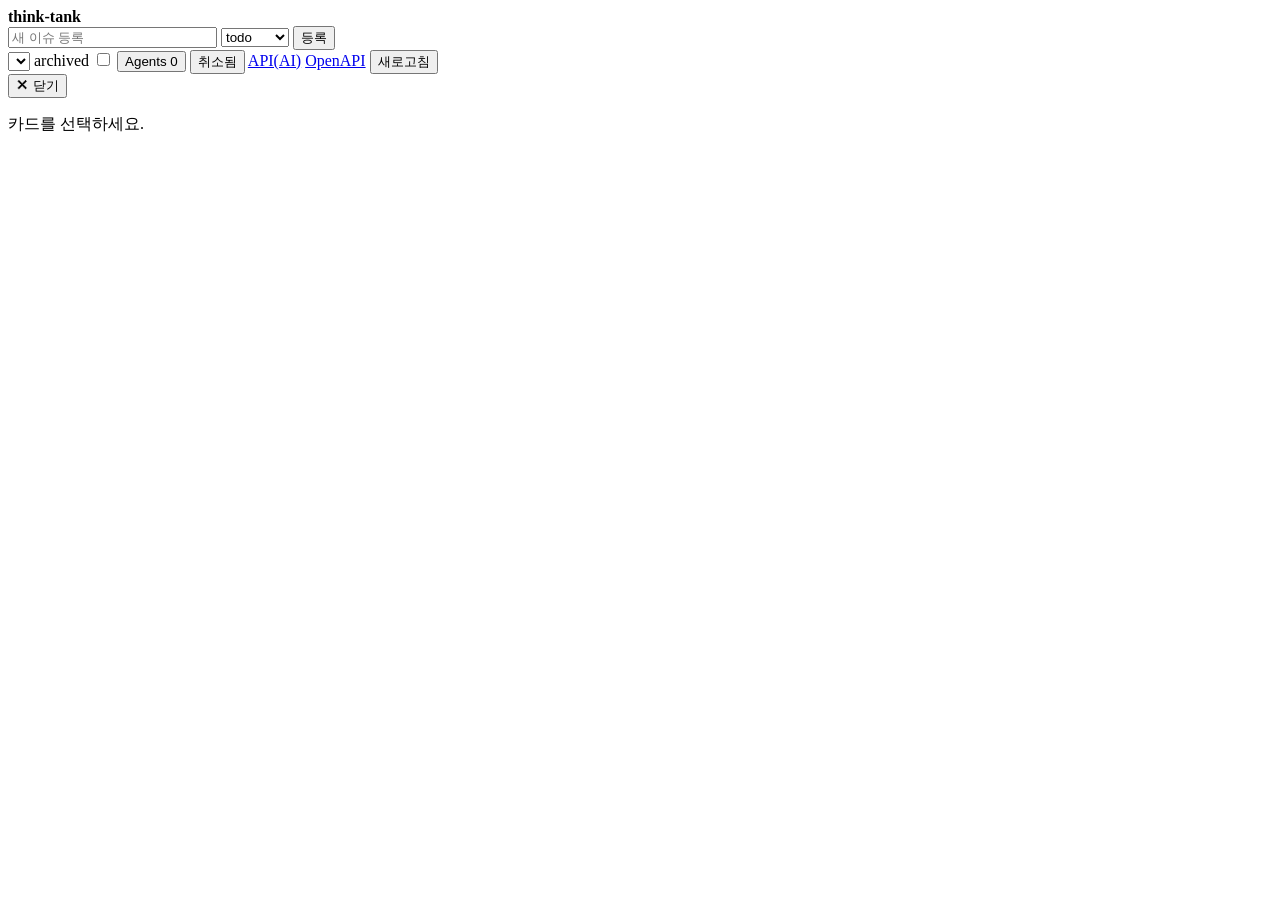
==== server/static/index.html @ dbb4a5b2 "ui: 8-bit DMG retro theme on the ink list Square pixel chrome, Game Boy greens plus a vermilion acce" ====
<!doctype html>
<html lang="ko">
<head>
<meta charset="utf-8">
<title>think-tank</title>
<link rel="icon" href="/favicon.ico">
<meta name="viewport" content="width=device-width, initial-scale=1">
<link rel="stylesheet" href="/css/board.css?v=retro8">
</head>
<body onkeydown="if(event.key==='Escape')closeDetail()">
<header>
  <div class="mast"><b>think-tank</b><small id="counts"></small></div>
  <div class="tools">
  <form onsubmit="return newIssue(event)">
    <input name="title" placeholder="새 이슈 등록" size="24" required>
    <select name="state"><option>todo</option><option>backlog</option></select>
    <button>등록</button>
  </form>
  <span class="spacer"></span>
  <select id="lab" onchange="load()"></select>
  <label>archived
    <input type="checkbox" id="arch" onchange="load()"></label>
  <button onclick="toggleAgents()" id="agentbtn">Agents 0</button>
  <button onclick="toggleCancelled()" id="cxbtn" title="cancel된 카드 열 표시/숨김">취소됨</button>
  <a href="/api.html">API(AI)</a>
  <a href="/docs">OpenAPI</a>
  <button onclick="load()">새로고침</button>
  </div>
<small id="runbanner" title="tmux 실행형 dispatch(러너 수신) — 실행 상태는 카드의 TT 상태와 독립"></small>
</header>
<main>
  <div id="board"></div>
  <div id="detail"><button id="dclose" onclick="closeDetail()">✕ 닫기</button><div id="dcontent"><p style="color:var(--dim)">카드를 선택하세요.</p></div></div>
  <div id="agentpanel" style="display:none"></div>
</main>
<script src="/js/tt-util.js"></script>
<script src="/js/tt-run.js"></script>
<script src="/js/tt-agents.js"></script>
<script src="/js/tt-board.js"></script>
<script src="/js/tt-detail.js"></script>
<script src="/js/tt-verify.js"></script>
<script src="/js/tt-main.js"></script>
</body>
</html>
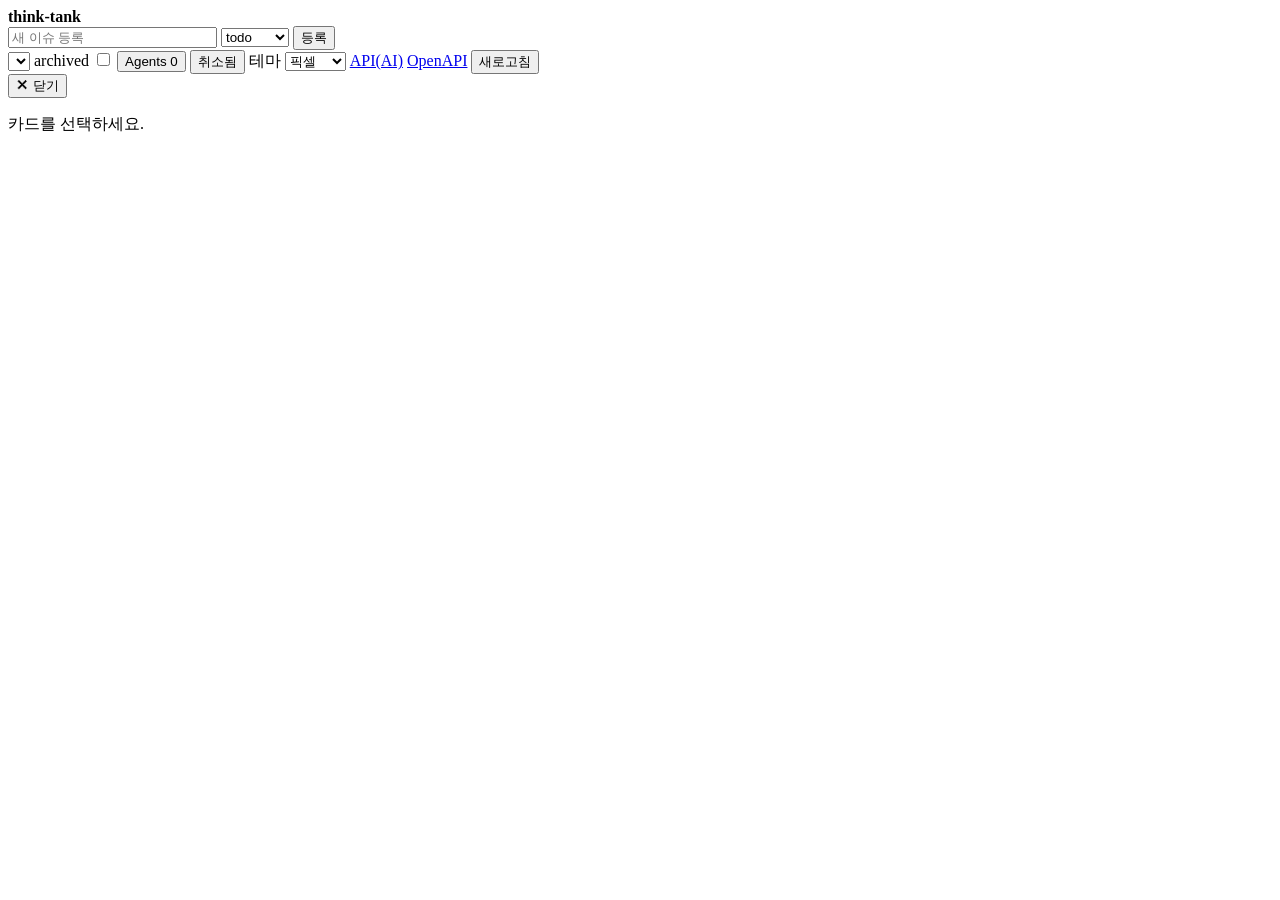
==== commit f88d18a6: "ui: save six looks and add a theme switch Pixel stays the default. Newsprint, Terminal, Swiss, Ticke" ====
--- a/server/static/index.html
+++ b/server/static/index.html
@@ -5,16 +5,16 @@
 <title>think-tank</title>
 <link rel="icon" href="/favicon.ico">
 <meta name="viewport" content="width=device-width, initial-scale=1">
-<link rel="stylesheet" href="/css/board.css?v=retro8">
+<link rel="stylesheet" href="/css/board.css?v=themes">
 </head>
 <body onkeydown="if(event.key==='Escape')closeDetail()">
 <header>
   <div class="mast"><b>think-tank</b><small id="counts"></small></div>
   <div class="tools">
   <form onsubmit="return newIssue(event)">
-    <input name="title" placeholder="새 이슈 등록" size="24" required>
+    <input id="newtitle" name="title" placeholder="새 이슈 등록" size="24" required>
     <select name="state"><option>todo</option><option>backlog</option></select>
-    <button>등록</button>
+    <button id="newbtn">등록</button>
   </form>
   <span class="spacer"></span>
   <select id="lab" onchange="load()"></select>
@@ -22,15 +22,25 @@
     <input type="checkbox" id="arch" onchange="load()"></label>
   <button onclick="toggleAgents()" id="agentbtn">Agents 0</button>
   <button onclick="toggleCancelled()" id="cxbtn" title="cancel된 카드 열 표시/숨김">취소됨</button>
+  <label id="themelab" for="theme">테마</label>
+  <select id="theme" onchange="setTheme(this.value)" aria-label="테마">
+    <option value="pixel" selected>픽셀</option>
+    <option value="newsprint">신문</option>
+    <option value="terminal">터미널</option>
+    <option value="swiss">스위스</option>
+    <option value="ticket">티켓</option>
+    <option value="blueprint">청사진</option>
+    <option value="soft">소프트</option>
+  </select>
   <a href="/api.html">API(AI)</a>
   <a href="/docs">OpenAPI</a>
-  <button onclick="load()">새로고침</button>
+  <button id="reloadbtn" onclick="load()">새로고침</button>
   </div>
 <small id="runbanner" title="tmux 실행형 dispatch(러너 수신) — 실행 상태는 카드의 TT 상태와 독립"></small>
 </header>
 <main>
   <div id="board"></div>
-  <div id="detail"><button id="dclose" onclick="closeDetail()">✕ 닫기</button><div id="dcontent"><p style="color:var(--dim)">카드를 선택하세요.</p></div></div>
+  <div id="detail"><button id="dclose" onclick="closeDetail()">✕ 닫기</button><div id="dcontent"><p id="dpick" style="color:var(--dim)">카드를 선택하세요.</p></div></div>
   <div id="agentpanel" style="display:none"></div>
 </main>
 <script src="/js/tt-util.js"></script>
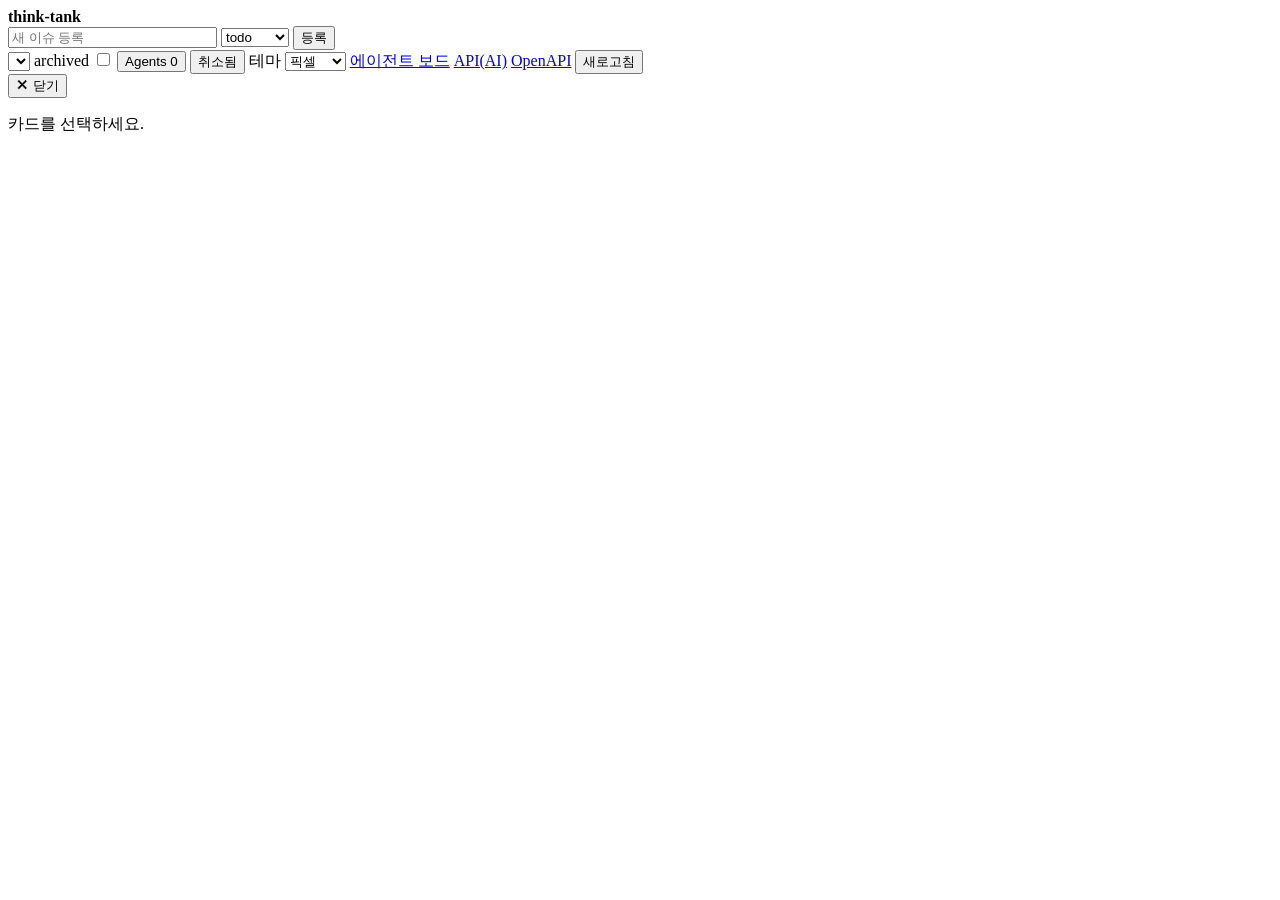
==== commit f5253c64: "M4A55K92-4BZK: 에이전트 보드 시각화 — 메인/모바일 상단 버튼+안읽음 배지, 본문 렌더 보강" ====
--- a/server/static/index.html
+++ b/server/static/index.html
@@ -5,7 +5,7 @@
 <title>think-tank</title>
 <link rel="icon" href="/favicon.ico">
 <meta name="viewport" content="width=device-width, initial-scale=1">
-<link rel="stylesheet" href="/css/board.css?v=themes">
+<link rel="stylesheet" href="/css/board.css?v=themes2">
 </head>
 <body onkeydown="if(event.key==='Escape')closeDetail()">
 <header>
@@ -25,6 +25,7 @@
   <label id="themelab" for="theme">테마</label>
   <select id="theme" onchange="setTheme(this.value)" aria-label="테마">
     <option value="pixel" selected>픽셀</option>
+    <option value="ink">잉크</option>
     <option value="newsprint">신문</option>
     <option value="terminal">터미널</option>
     <option value="swiss">스위스</option>
@@ -32,6 +33,7 @@
     <option value="blueprint">청사진</option>
     <option value="soft">소프트</option>
   </select>
+  <a href="/agent-board">에이전트 보드<span id="ab-badge" style="display:none;margin-left:4px;padding:0 5px;border:2px solid currentColor;font-size:11px"></span></a>
   <a href="/api.html">API(AI)</a>
   <a href="/docs">OpenAPI</a>
   <button id="reloadbtn" onclick="load()">새로고침</button>
@@ -49,6 +51,7 @@
 <script src="/js/tt-board.js"></script>
 <script src="/js/tt-detail.js"></script>
 <script src="/js/tt-verify.js"></script>
+<script src="/js/tt-board-badge.js"></script>
 <script src="/js/tt-main.js"></script>
 </body>
 </html>
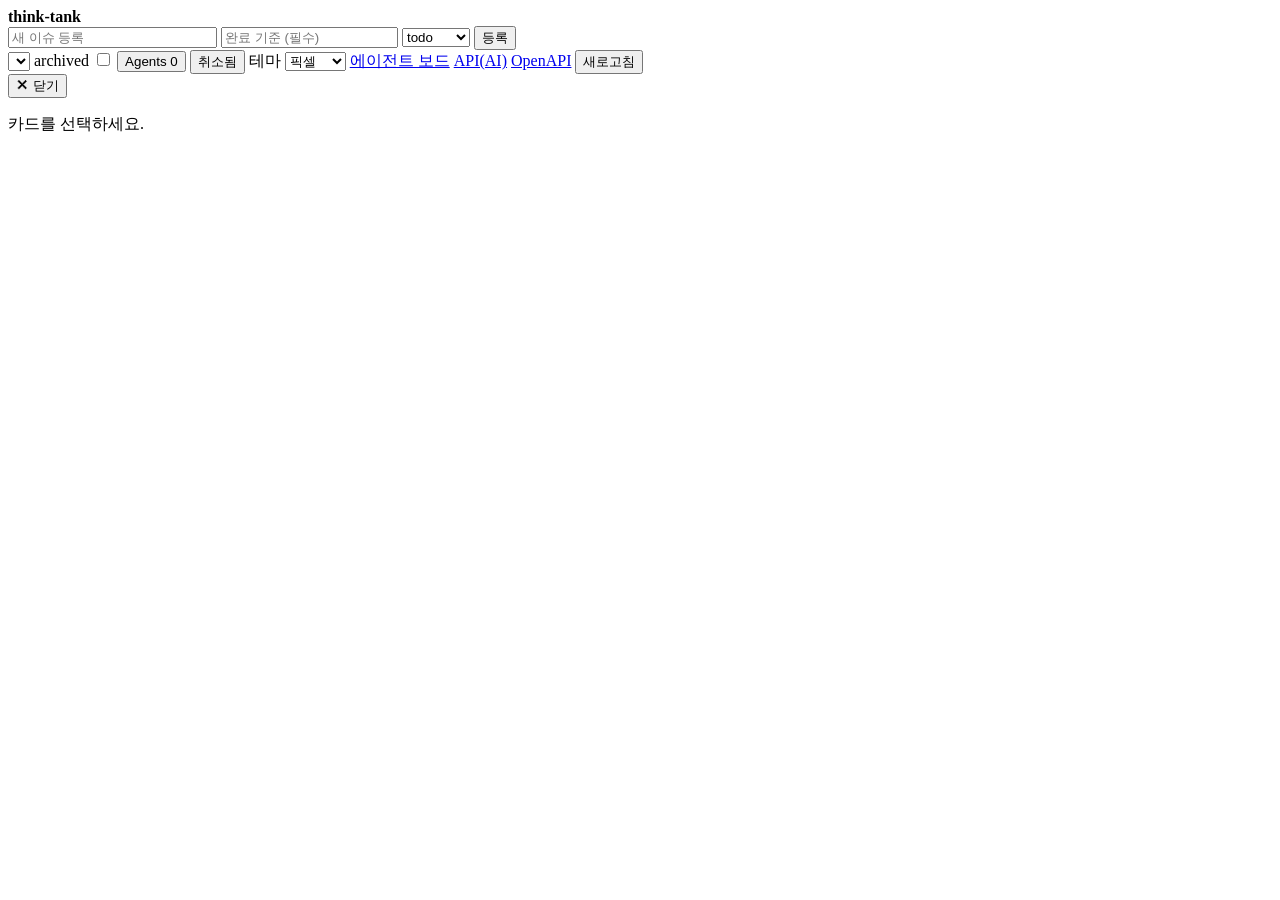
==== commit caa1b7a1: "Review R1+R2: board UI acceptance inputs + CLI whitespace-only rejection R1 (P1): desktop board newI" ====
--- a/server/static/index.html
+++ b/server/static/index.html
@@ -13,6 +13,7 @@
   <div class="tools">
   <form onsubmit="return newIssue(event)">
     <input id="newtitle" name="title" placeholder="새 이슈 등록" size="24" required>
+    <input name="acceptance" placeholder="완료 기준 (필수)" size="20" required>
     <select name="state"><option>todo</option><option>backlog</option></select>
     <button id="newbtn">등록</button>
   </form>
